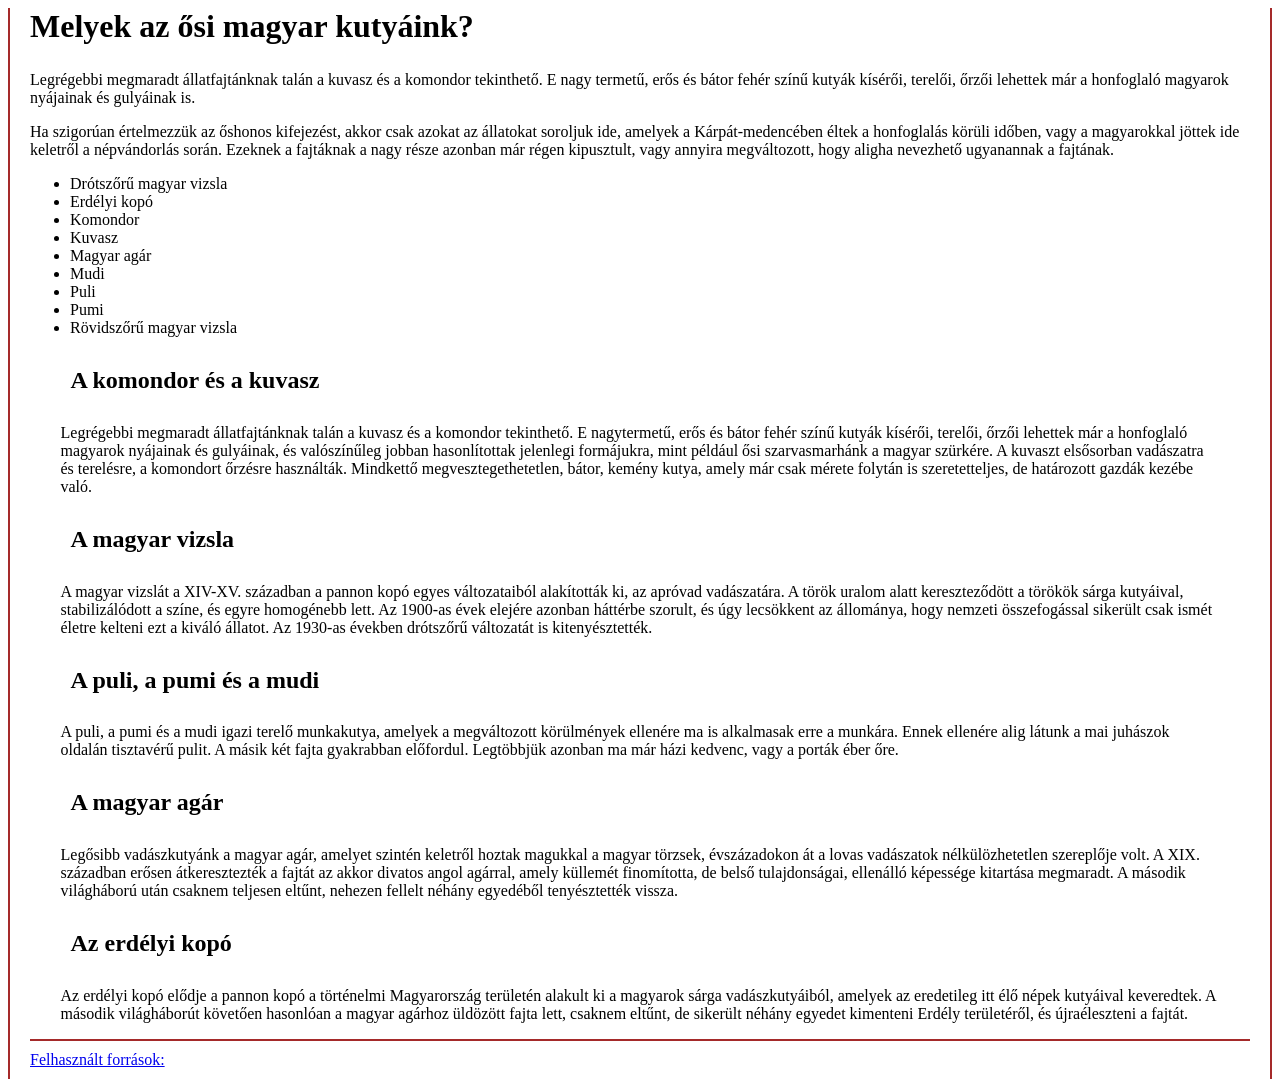
==== HTML/2018máj/forr/2. feladat/magyarkutyak.html @ f7fc0f1c "asd" ====
<!DOCTYPE html>
<html lang="hu">

<head>
    <meta charset="UTF-8">
    <meta name="viewport" content="width=device-width, initial-scale=1.0">
    <meta http-equiv="X-UA-Compatible" content="ie=edge">
    <title>Magyarország kutyafajták</title>
    <link rel="stylesheet" href="magyarkutyak.css">
</head>

<body>
    <h1>Melyek az ősi magyar kutyáink?</h1>
    <p>Legrégebbi megmaradt állatfajtánknak talán a kuvasz és a komondor tekinthető. E nagy termetű, erős és bátor fehér színű
        kutyák kísérői, terelői, őrzői lehettek már a honfoglaló magyarok nyájainak és gulyáinak is.</p>

    <p>Ha szigorúan értelmezzük az őshonos kifejezést, akkor csak azokat az állatokat soroljuk ide, amelyek a Kárpát-medencében
        éltek a honfoglalás körüli időben, vagy a magyarokkal jöttek ide keletről a népvándorlás során. Ezeknek a fajtáknak
        a nagy része azonban már régen kipusztult, vagy annyira megváltozott, hogy aligha nevezhető ugyanannak a fajtának.</p>

    <ul>
        <li>Drótszőrű magyar vizsla</li>
        <li>Erdélyi kopó</li>
        <li>Komondor</li>
        <li> Kuvasz</li>
        <li>Magyar agár</li>
        <li>Mudi</li>
        <li>Puli</li>
        <li>Pumi</li>
        <li>Rövidszőrű magyar vizsla</li>
    </ul>

    <div class="hasab">
    <h2>A komondor és a kuvasz</h2>
    <p>Legrégebbi megmaradt állatfajtánknak talán a kuvasz és a komondor tekinthető. E nagytermetű, erős és bátor fehér színű
        kutyák kísérői, terelői, őrzői lehettek már a honfoglaló magyarok nyájainak és gulyáinak, és valószínűleg jobban
        hasonlítottak jelenlegi formájukra, mint például ősi szarvasmarhánk a magyar szürkére. A kuvaszt elsősorban vadászatra
        és terelésre, a komondort őrzésre használták. Mindkettő megvesztegethetetlen, bátor, kemény kutya, amely már csak
        mérete folytán is szeretetteljes, de határozott gazdák kezébe való.</p>
    </div>

    <div class="hasab">
    <h2>A magyar vizsla</h2>
    <p>A magyar vizslát a XIV-XV. században a pannon kopó egyes változataiból alakították ki, az apróvad vadászatára. A török
        uralom alatt kereszteződött a törökök sárga kutyáival, stabilizálódott a színe, és egyre homogénebb lett. Az 1900-as
        évek elejére azonban háttérbe szorult, és úgy lecsökkent az állománya, hogy nemzeti összefogással sikerült csak ismét
        életre kelteni ezt a kiváló állatot. Az 1930-as években drótszőrű változatát is kitenyésztették.</p>
    </div>

    <div class="hasab">
    <h2>A puli, a pumi és a mudi</h2>
    <p>A puli, a pumi és a mudi igazi terelő munkakutya, amelyek a megváltozott körülmények ellenére ma is alkalmasak erre a
        munkára. Ennek ellenére alig látunk a mai juhászok oldalán tisztavérű pulit. A másik két fajta gyakrabban előfordul.
        Legtöbbjük azonban ma már házi kedvenc, vagy a porták éber őre.</p>
    </div>

    <div class="hasab">
    <h2>A magyar agár</h2>
    <p>Legősibb vadászkutyánk a magyar agár, amelyet szintén keletről hoztak magukkal a magyar törzsek, évszázadokon át a lovas
        vadászatok nélkülözhetetlen szereplője volt. A XIX. században erősen átkeresztezték a fajtát az akkor divatos angol
        agárral, amely küllemét finomította, de belső tulajdonságai, ellenálló képessége kitartása megmaradt. A második világháború
        után csaknem teljesen eltűnt, nehezen fellelt néhány egyedéből tenyésztették vissza.</p>
    </div>

    <div class="hasab">
    <h2>Az erdélyi kopó</h2>
    <p>Az erdélyi kopó elődje a pannon kopó a történelmi Magyarország területén alakult ki a magyarok sárga vadászkutyáiból,
        amelyek az eredetileg itt élő népek kutyáival keveredtek. A második világháborút követően hasonlóan a magyar agárhoz
        üldözött fajta lett, csaknem eltűnt, de sikerült néhány egyedet kimenteni Erdély területéről, és újraéleszteni a
        fajtát.</p>
    </div>
<footer>
    <a href="http://www.haziallat.hu/kutya/kutyafajtak/oshonos-kutyaink-kuvasz-komondor-magyar-vizsla-puli-pumi-mudi-magyar-agar-erdelyi-kopo/2235/">Felhasznált források: </a> 
</footer>
</body>

</html>
---- HTML/2018máj/forr/2. feladat/magyarkutyak.css ----
html {
	background-color: #fff;
}

body {
	border-left     : 2px solid #a52a2a;
	border-right    : 2px solid #a52a2a;
	padding         : 0 20px;
}

h1 {
	margin       	: 0;
	padding      	: 0 0 10px;
}

h2 {
	padding         : 10px;
}


.hasab {
	margin			: 0 2.5%;
}

footer {
	clear     		: both;
	padding   		: 10px 0;
	border-top		: 2px solid #a52a2a;
}

img {
	margin			: 10px;
}
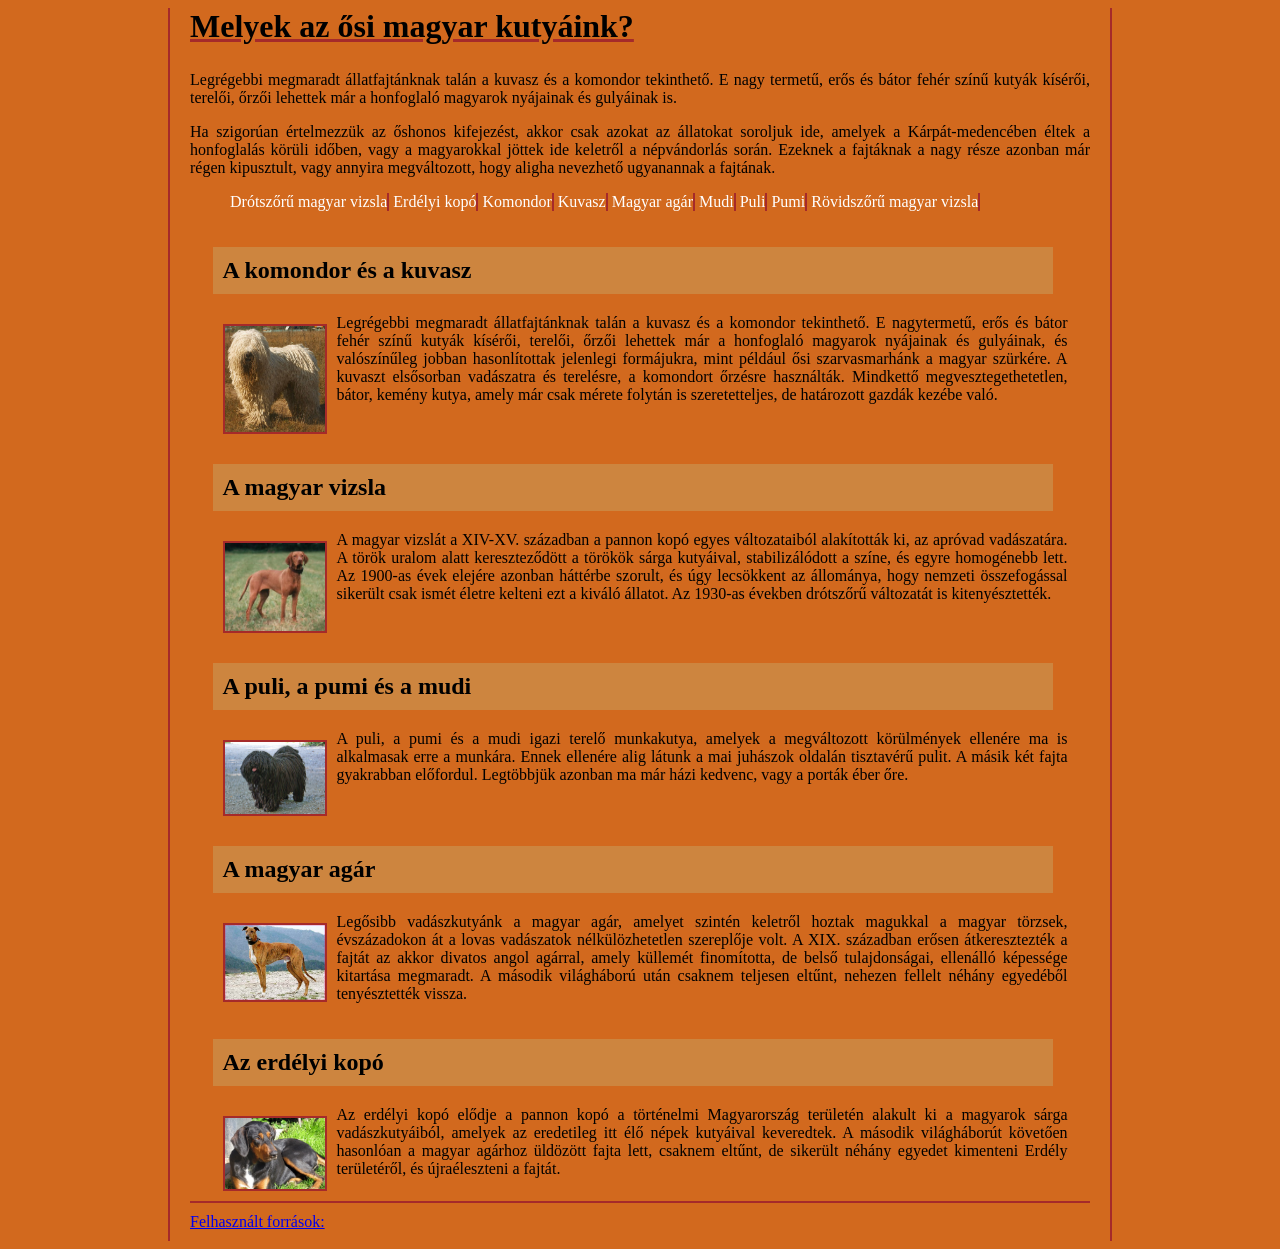
==== commit 199b93e8: "asd" ====
--- a/HTML/2018máj/forr/2. feladat/magyarkutyak.html
+++ b/HTML/2018máj/forr/2. feladat/magyarkutyak.html
@@ -11,12 +11,10 @@
 
 <body>
     <h1>Melyek az ősi magyar kutyáink?</h1>
-    <p>Legrégebbi megmaradt állatfajtánknak talán a kuvasz és a komondor tekinthető. E nagy termetű, erős és bátor fehér színű
-        kutyák kísérői, terelői, őrzői lehettek már a honfoglaló magyarok nyájainak és gulyáinak is.</p>
+    <p>Legrégebbi megmaradt állatfajtánknak talán a kuvasz és a komondor tekinthető. E nagy termetű, erős és bátor fehér színű kutyák kísérői, terelői, őrzői lehettek már a honfoglaló magyarok nyájainak és gulyáinak is.</p>
 
-    <p>Ha szigorúan értelmezzük az őshonos kifejezést, akkor csak azokat az állatokat soroljuk ide, amelyek a Kárpát-medencében
-        éltek a honfoglalás körüli időben, vagy a magyarokkal jöttek ide keletről a népvándorlás során. Ezeknek a fajtáknak
-        a nagy része azonban már régen kipusztult, vagy annyira megváltozott, hogy aligha nevezhető ugyanannak a fajtának.</p>
+    <p>Ha szigorúan értelmezzük az őshonos kifejezést, akkor csak azokat az állatokat soroljuk ide, amelyek a Kárpát-medencében éltek a honfoglalás körüli időben, vagy a magyarokkal jöttek ide keletről a népvándorlás során. Ezeknek a fajtáknak a nagy része
+        azonban már régen kipusztult, vagy annyira megváltozott, hogy aligha nevezhető ugyanannak a fajtának.</p>
 
     <ul>
         <li>Drótszőrű magyar vizsla</li>
@@ -31,47 +29,39 @@
     </ul>
 
     <div class="hasab">
-    <h2>A komondor és a kuvasz</h2>
-    <p>Legrégebbi megmaradt állatfajtánknak talán a kuvasz és a komondor tekinthető. E nagytermetű, erős és bátor fehér színű
-        kutyák kísérői, terelői, őrzői lehettek már a honfoglaló magyarok nyájainak és gulyáinak, és valószínűleg jobban
-        hasonlítottak jelenlegi formájukra, mint például ősi szarvasmarhánk a magyar szürkére. A kuvaszt elsősorban vadászatra
-        és terelésre, a komondort őrzésre használták. Mindkettő megvesztegethetetlen, bátor, kemény kutya, amely már csak
-        mérete folytán is szeretetteljes, de határozott gazdák kezébe való.</p>
+        <h2>A komondor és a kuvasz</h2>
+        <p><img src="komondor.jpg" alt="Komondor" title="Komondor">Legrégebbi megmaradt állatfajtánknak talán a kuvasz és a komondor tekinthető. E nagytermetű, erős és bátor fehér színű kutyák kísérői, terelői, őrzői lehettek már a honfoglaló magyarok nyájainak
+            és gulyáinak, és valószínűleg jobban hasonlítottak jelenlegi formájukra, mint például ősi szarvasmarhánk a magyar szürkére. A kuvaszt elsősorban vadászatra és terelésre, a komondort őrzésre használták. Mindkettő megvesztegethetetlen, bátor,
+            kemény kutya, amely már csak mérete folytán is szeretetteljes, de határozott gazdák kezébe való.</p>
     </div>
 
     <div class="hasab">
-    <h2>A magyar vizsla</h2>
-    <p>A magyar vizslát a XIV-XV. században a pannon kopó egyes változataiból alakították ki, az apróvad vadászatára. A török
-        uralom alatt kereszteződött a törökök sárga kutyáival, stabilizálódott a színe, és egyre homogénebb lett. Az 1900-as
-        évek elejére azonban háttérbe szorult, és úgy lecsökkent az állománya, hogy nemzeti összefogással sikerült csak ismét
-        életre kelteni ezt a kiváló állatot. Az 1930-as években drótszőrű változatát is kitenyésztették.</p>
+        <h2>A magyar vizsla</h2>
+        <p><img src="vizsla.jpg" alt="Vizsla" title="Vizsla">A magyar vizslát a XIV-XV. században a pannon kopó egyes változataiból alakították ki, az apróvad vadászatára. A török uralom alatt kereszteződött a törökök sárga kutyáival, stabilizálódott a színe,
+            és egyre homogénebb lett. Az 1900-as évek elejére azonban háttérbe szorult, és úgy lecsökkent az állománya, hogy nemzeti összefogással sikerült csak ismét életre kelteni ezt a kiváló állatot. Az 1930-as években drótszőrű változatát is kitenyésztették.</p>
     </div>
 
     <div class="hasab">
-    <h2>A puli, a pumi és a mudi</h2>
-    <p>A puli, a pumi és a mudi igazi terelő munkakutya, amelyek a megváltozott körülmények ellenére ma is alkalmasak erre a
-        munkára. Ennek ellenére alig látunk a mai juhászok oldalán tisztavérű pulit. A másik két fajta gyakrabban előfordul.
-        Legtöbbjük azonban ma már házi kedvenc, vagy a porták éber őre.</p>
+        <h2>A puli, a pumi és a mudi</h2>
+        <p><img src="puli.jpg" alt="Puli" title="Puli">A puli, a pumi és a mudi igazi terelő munkakutya, amelyek a megváltozott körülmények ellenére ma is alkalmasak erre a munkára. Ennek ellenére alig látunk a mai juhászok oldalán tisztavérű pulit. A másik
+            két fajta gyakrabban előfordul. Legtöbbjük azonban ma már házi kedvenc, vagy a porták éber őre.</p>
     </div>
 
     <div class="hasab">
-    <h2>A magyar agár</h2>
-    <p>Legősibb vadászkutyánk a magyar agár, amelyet szintén keletről hoztak magukkal a magyar törzsek, évszázadokon át a lovas
-        vadászatok nélkülözhetetlen szereplője volt. A XIX. században erősen átkeresztezték a fajtát az akkor divatos angol
-        agárral, amely küllemét finomította, de belső tulajdonságai, ellenálló képessége kitartása megmaradt. A második világháború
-        után csaknem teljesen eltűnt, nehezen fellelt néhány egyedéből tenyésztették vissza.</p>
+        <h2>A magyar agár</h2>
+        <p><img src="agar.jpg" alt="Agár" title="Agár">Legősibb vadászkutyánk a magyar agár, amelyet szintén keletről hoztak magukkal a magyar törzsek, évszázadokon át a lovas vadászatok nélkülözhetetlen szereplője volt. A XIX. században erősen átkeresztezték
+            a fajtát az akkor divatos angol agárral, amely küllemét finomította, de belső tulajdonságai, ellenálló képessége kitartása megmaradt. A második világháború után csaknem teljesen eltűnt, nehezen fellelt néhány egyedéből tenyésztették vissza.</p>
     </div>
 
     <div class="hasab">
-    <h2>Az erdélyi kopó</h2>
-    <p>Az erdélyi kopó elődje a pannon kopó a történelmi Magyarország területén alakult ki a magyarok sárga vadászkutyáiból,
-        amelyek az eredetileg itt élő népek kutyáival keveredtek. A második világháborút követően hasonlóan a magyar agárhoz
-        üldözött fajta lett, csaknem eltűnt, de sikerült néhány egyedet kimenteni Erdély területéről, és újraéleszteni a
-        fajtát.</p>
+        <h2>Az erdélyi kopó</h2>
+        <p><img src="kopo.jpg" alt="Kopó" title="Kopó">Az erdélyi kopó elődje a pannon kopó a történelmi Magyarország területén alakult ki a magyarok sárga vadászkutyáiból, amelyek az eredetileg itt élő népek kutyáival keveredtek. A második világháborút
+            követően hasonlóan a magyar agárhoz üldözött fajta lett, csaknem eltűnt, de sikerült néhány egyedet kimenteni Erdély területéről, és újraéleszteni a fajtát.
+        </p>
     </div>
-<footer>
-    <a href="http://www.haziallat.hu/kutya/kutyafajtak/oshonos-kutyaink-kuvasz-komondor-magyar-vizsla-puli-pumi-mudi-magyar-agar-erdelyi-kopo/2235/">Felhasznált források: </a> 
-</footer>
+    <footer>
+        <a href="http://www.haziallat.hu/kutya/kutyafajtak/oshonos-kutyaink-kuvasz-komondor-magyar-vizsla-puli-pumi-mudi-magyar-agar-erdelyi-kopo/2235/">Felhasznált források: </a>
+    </footer>
 </body>
 
 </html>
--- a/HTML/2018máj/forr/2. feladat/magyarkutyak.css
+++ b/HTML/2018máj/forr/2. feladat/magyarkutyak.css
@@ -1,33 +1,54 @@
 html {
-	background-color: #fff;
+    background-color: #d2691e;
+    width: 960px;
+    margin: auto;
 }
 
 body {
-	border-left     : 2px solid #a52a2a;
-	border-right    : 2px solid #a52a2a;
-	padding         : 0 20px;
+    border-left: 2px solid #a52a2a;
+    border-right: 2px solid #a52a2a;
+    padding: 0 20px;
 }
 
 h1 {
-	margin       	: 0;
-	padding      	: 0 0 10px;
+    margin: 0;
+    padding: 0 0 10px;
+    text-decoration: underline #a52a2a;
 }
 
 h2 {
-	padding         : 10px;
+    padding: 10px;
+    width: 96%;
+    background-color: #cd853f;
 }
 
-
 .hasab {
-	margin			: 0 2.5%;
+    margin: 0 2.5%;
+    display: inline-table;
 }
 
 footer {
-	clear     		: both;
-	padding   		: 10px 0;
-	border-top		: 2px solid #a52a2a;
+    clear: both;
+    padding: 10px 0;
+    border-top: 2px solid #a52a2a;
 }
 
 img {
-	margin			: 10px;
+    margin: 10px;
+    width: 100px;
+    border: 2px solid #a52a2a;
+    float: left;
+}
+
+li {
+    display: inline-block;
+    /*Egymás mellé teszi a listát*/
+    border-right: 2px solid #a52a2a;
+    /*A legutolsó szegély nem kéne, de valahogy így kell megoldani*/
+    color: white;
+    /*Bélés keretet kéne meg ide csinálni de nem tudom mi az*/
+}
+
+p {
+    text-align: justify;
 }
